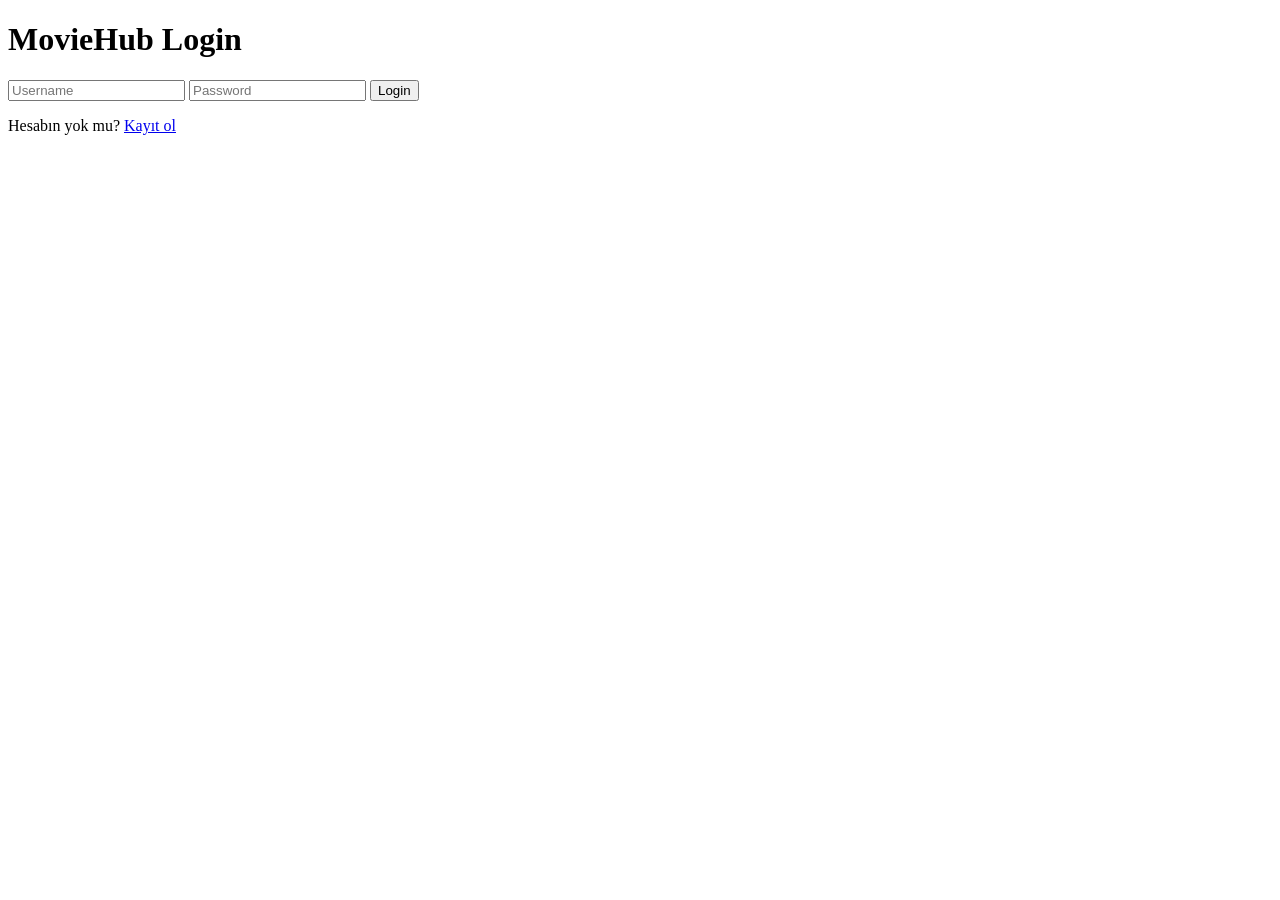
==== app/templates/login.html @ 62a33e79 "3 commit" ====
<!DOCTYPE html>
<html>
<head>
    <title>MovieHub - Login</title>
    <link rel="stylesheet" href="{{ url_for('static', filename='fr.css') }}">
</head>
<body>
    <div class="login-container">
        <h1>MovieHub Login</h1>
        <form method="POST" action="/login">
            <input type="text" name="username" placeholder="Username" required>
            <input type="password" name="password" placeholder="Password" required>
            <button type="submit">Login</button>
        </form>
        <p>Hesabın yok mu? <a href="/signup">Kayıt ol</a></p>
    </div>
</body>
</html>
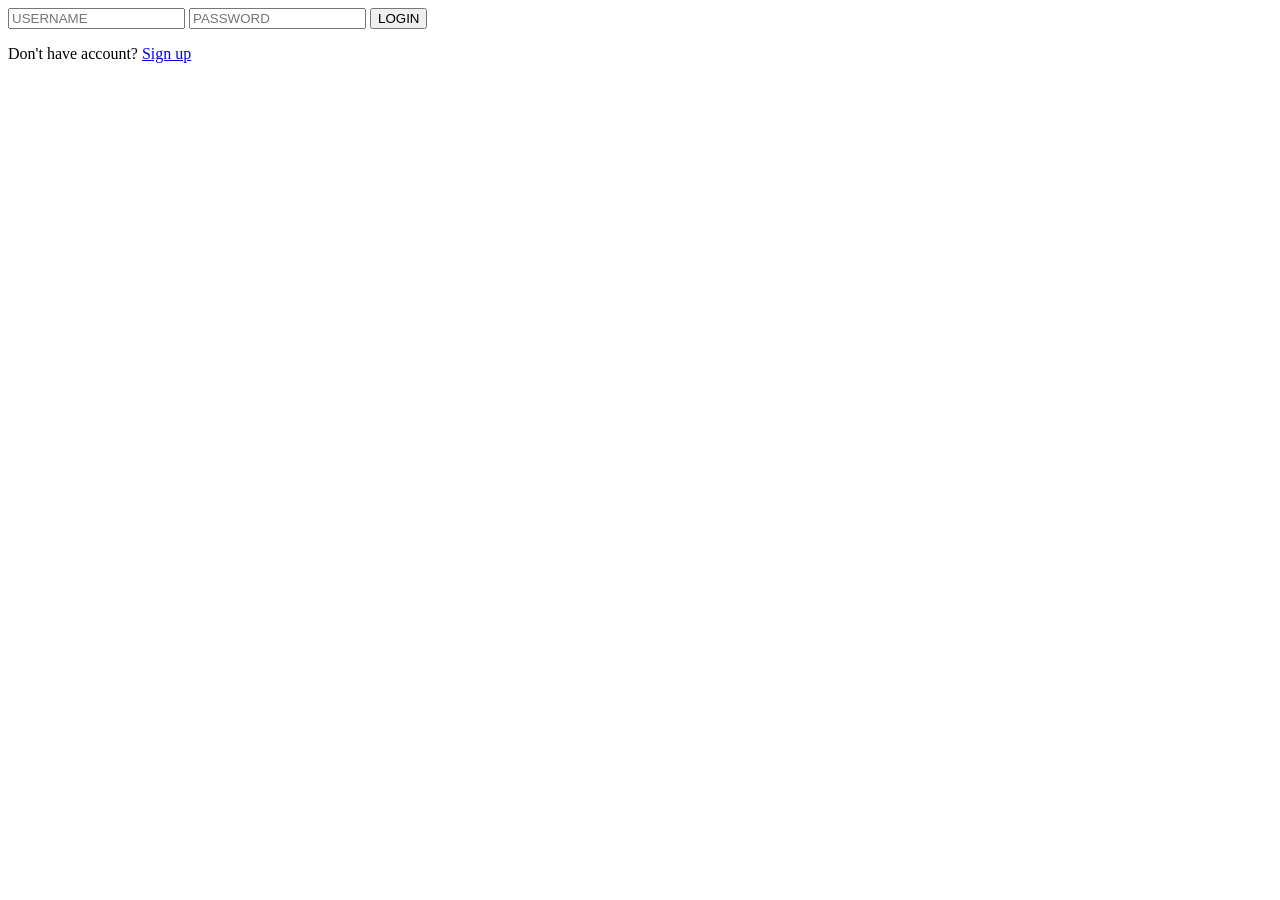
==== commit 9aa02807: "Final commit - End of development This MVP frontend project has been completely written by Claude (A" ====
--- a/app/templates/login.html
+++ b/app/templates/login.html
@@ -1,18 +1,21 @@
 <!DOCTYPE html>
-<html>
+<html lang="en">
 <head>
+    <meta charset="UTF-8">
+    <meta name="viewport" content="width=device-width, initial-scale=1.0">
     <title>MovieHub - Login</title>
-    <link rel="stylesheet" href="{{ url_for('static', filename='fr.css') }}">
+    <link rel="stylesheet" href="{{ url_for('static', filename='style.css') }}">
 </head>
-<body>
-    <div class="login-container">
-        <h1>MovieHub Login</h1>
-        <form method="POST" action="/login">
-            <input type="text" name="username" placeholder="Username" required>
-            <input type="password" name="password" placeholder="Password" required>
-            <button type="submit">Login</button>
-        </form>
-        <p>Hesabın yok mu? <a href="/signup">Kayıt ol</a></p>
+<body class="auth-body">
+    <div class="auth-container login-page">
+        <div class="diamond-shape diamond-up">
+            <form method="POST" action="/login" class="auth-form">
+                <input type="text" name="username" placeholder="USERNAME" required>
+                <input type="password" name="password" placeholder="PASSWORD" required>
+                <button type="submit" class="auth-btn">LOGIN</button>
+            </form>
+            <p class="auth-link">Don't have account? <a href="/signup">Sign up</a></p>
+        </div>
     </div>
 </body>
 </html>
